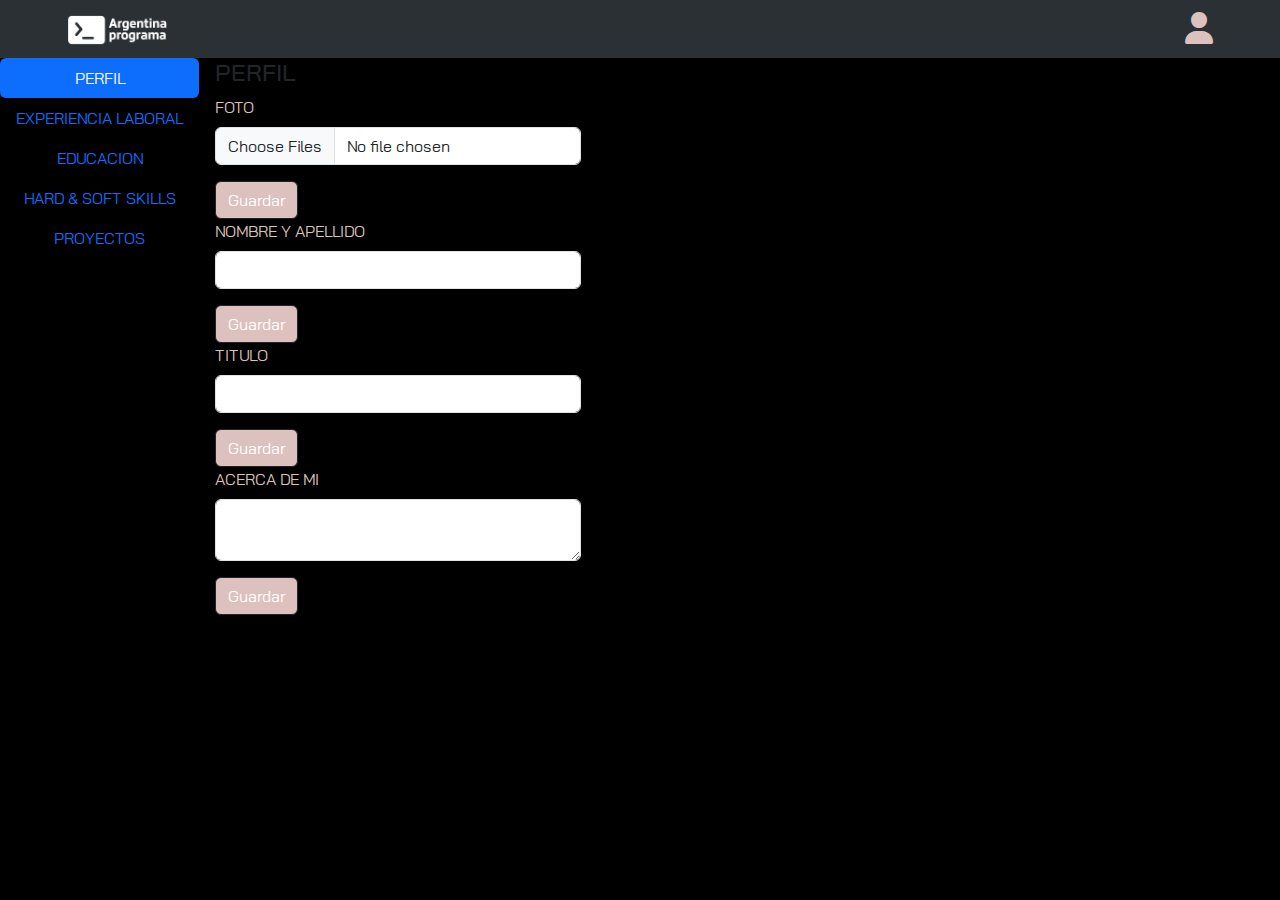
==== dashboard.html @ 9980c159 "condash" ====
<!DOCTYPE html>
<html lang="en">
<head>
    <meta charset="UTF-8" />
    <meta http-equiv="X-UA-Compatible" content="IE=edge" />
    <meta name="viewport" content="width=device-width, initial-scale=1.0" />
    <title>Dashboard</title>
    <link rel="stylesheet" href="./Bootstrap/bootstrap-5.3.0-alpha1-dist/css/bootstrap.min.css">
    <link rel="stylesheet" href="./fontawesome-free-6.2.1-web/css/all.css" />
    <link rel="stylesheet" href="./index.css" />
</head>

<body>
    <header>
        <nav class="navbar navbar-expand-lg bg-body-tertiary" data-bs-theme="dark">
            <div class="container">
              <a class="navbar-brand" href="#">
                <img src="./Imagenes/ap-logo-tr-light (1).png" class="logo ARGENTINA PROGRAMA" width="100">
              </a>
              <button class="navbar-toggler" type="button" data-bs-toggle="collapse" data-bs-target="#navbarSupportedContent" aria-controls="navbarSupportedContent" aria-expanded="false" aria-label="Toggle navigation">
                <span class="navbar-toggler-icon"></span>
              </button>
              <div class="collapse navbar-collapse" id="navbarSupportedContent">
                <ul class="navbar-nav ms-auto">
                  <li class="nav-item">
                    <i data-bs-toggle="modal" data-bs-target="#logininModal"   class="fa-solid fa-user fa-2x"></i>
                  </li>
                </ul>
              </div>
            </div>
          </nav>
    </header>
    <main>  
      <section>
        <div class="d-flex align-items-start">
          <div class="nav flex-column nav-pills me-3" id="v-pills-tab" role="tablist" aria-orientation="vertical">
            <button class="nav-link active" id="v-pills-home-tab" data-bs-toggle="pill" data-bs-target="#v-pills-home" type="button" role="tab" aria-controls="v-pills-home" aria-selected="true">PERFIL</button>
            <button class="nav-link" id="v-pills-disabled-tab" data-bs-toggle="pill" data-bs-target="#v-pills-disabled" type="button" role="tab" aria-controls="v-pills-disabled" aria-selected="false">EXPERIENCIA LABORAL</button>
            <button class="nav-link" id="v-pills-messages-tab" data-bs-toggle="pill" data-bs-target="#v-pills-messages" type="button" role="tab" aria-controls="v-pills-messages" aria-selected="false">EDUCACION</button>
            <button class="nav-link" id="v-pills-profile-tab" data-bs-toggle="pill" data-bs-target="#v-pills-profile" type="button" role="tab" aria-controls="v-pills-profile" aria-selected="false">HARD & SOFT SKILLS</button>
            <button class="nav-link" id="v-pills-settings-tab" data-bs-toggle="pill" data-bs-target="#v-pills-settings" type="button" role="tab" aria-controls="v-pills-settings" aria-selected="false">PROYECTOS</button>
          </div>
          <div class="tab-content" id="v-pills-tabContent">
            <div class="tab-pane fade show active" id="v-pills-home" role="tabpanel" aria-labelledby="v-pills-home-tab" tabindex="0">
              <h4>PERFIL</h4>
              <div class="mb-3">
                <label for="formFileMultiple" class="form-label">FOTO</label>
                <input class="form-control" type="file" id="formFileMultiple" multiple>
              </div>
              <button type="button" class="btn btn-dark">Guardar</button>
              <div class="mb-3">
                <label for="formFileMultiple" class="form-label">NOMBRE Y APELLIDO</label>
                <input class="form-control" type="text" id="formFileMultiple" multiple>
              </div>
              <button type="button" class="btn btn-dark">Guardar</button>
              <div class="mb-3">
                <label for="formFileMultiple" class="form-label">TITULO</label>
                <input class="form-control" type="text" id="formFileMultiple" multiple>
              </div>
              <button type="button" class="btn btn-dark">Guardar</button>
              <div class="mb-3">
                <label for="formFileMultiple" class="form-label">ACERCA DE MI</label>
                <textarea class="form-control" aria-label="With textarea"></textarea>
              </div>
              <button type="button" class="btn btn-dark">Guardar</button>
            </div>
           
            <div class="tab-pane fade" id="v-pills-disabled" role="tabpanel" aria-labelledby="v-pills-disabled-tab" tabindex="0">
              <h4>EXPERIENCIA LABORAL</h4>
              <div class="mb-3">
                <label for="formFileMultiple" class="form-label">LOGO EMPRESA</label>
                <input class="form-control" type="file" id="formFileMultiple" multiple>
              </div>
              <button type="button" class="btn btn-dark">Guardar</button>
              <div class="mb-3">
                <label for="formFileMultiple" class="form-label">NOMBRE DE LA EMPRESA</label>
                <input class="form-control" type="text" id="formFileMultiple" multiple>
              </div>
              <button type="button" class="btn btn-dark">Guardar</button>
              <div class="mb-3">
                <label for="formFileMultiple" class="form-label">TITULO DEL PUESTO</label>
                <input class="form-control" type="text" id="formFileMultiple" multiple>
                <button type="button" class="btn btn-dark">Guardar</button>
              </div>
              <div class="mb-3">
                <label for="formFileMultiple" class="form-label">PERIODO</label>
                <input class="form-control" type="number" id="formFileMultiple" multiple>
              </div>
              <button type="button" class="btn btn-dark">Guardar</button>
              <div class="mb-3">
                <label for="formFileMultiple" class="form-label">DESCRIPCION DE LAS ACTIVIDADES REALIZADAS EN ESE PUESTO</label>
                <textarea class="form-control" aria-label="With textarea"></textarea>
              </div>
              <button type="button" class="btn btn-dark">Guardar</button>
            </div>

            <div class="tab-pane fade" id="v-pills-messages" role="tabpanel" aria-labelledby="v-pills-messages-tab" tabindex="0">
              <h4>EDUCACION</h4>
              <div class="mb-3">
                <label for="formFileMultiple" class="form-label">INSTITUTO</label>
                <input class="form-control" type="text" id="formFileMultiple" multiple>
              </div>
              <button type="button" class="btn btn-dark">Guardar</button>
              <div class="mb-3">
                <label for="formFileMultiple" class="form-label">TITULO</label>
                <input class="form-control" type="text" id="formFileMultiple" multiple>
              </div>
              <button type="button" class="btn btn-dark">Guardar</button>
              <div class="mb-3">
                <label for="formFileMultiple" class="form-label">PERIODO</label>
                <input class="form-control" type="number" id="formFileMultiple" multiple>
              </div>
              <button type="button" class="btn btn-dark">Guardar</button>
              <div class="mb-3">
                <label for="formFileMultiple" class="form-label">CERTIFICADO</label>
                <input class="form-control" type="file" id="formFileMultiple" multiple>
              </div>
              <button type="button" class="btn btn-dark">Guardar</button>
            </div>

            <div class="tab-pane fade" id="v-pills-profile" role="tabpanel" aria-labelledby="v-pills-profile-tab" tabindex="0">
              <h4>HARD & SOFT SKILLS</h4>
              <div class="mb-3">
                <label for="formFileMultiple" class="form-label">DESCRIPCION DE TUS HABILIDADES</label>
                <textarea class="form-control" aria-label="With textarea"></textarea>
              </div>
              <button type="button" class="btn btn-dark">Guardar</button>
            </div>

            <div class="tab-pane fade" id="v-pills-settings" role="tabpanel" aria-labelledby="v-pills-settings-tab" tabindex="0">
              <h4>PROYECTOS</h4>
              <div class="mb-3">
                <label for="formFileMultiple" class="form-label">NOMBRE</label>
                <input class="form-control" type="text" id="formFileMultiple" multiple>
              </div>
              <button type="button" class="btn btn-dark">Guardar</button>
              <div class="mb-3">
                <label for="formFileMultiple" class="form-label">FECHA</label>
                <input class="form-control" type="number" id="formFileMultiple" multiple>
              </div>
              <button type="button" class="btn btn-dark">Guardar</button>
              <div class="mb-3">
                <label for="formFileMultiple" class="form-label">DESCRIPCION DEL PROYECTO</label>
                <input class="form-control" type="text" id="formFileMultiple" multiple>
              </div>
              <button type="button" class="btn btn-dark">Guardar</button>
              <div class="mb-3">
                <label for="formFileMultiple" class="form-label">IMAGEN</label>
                <input class="form-control" type="file" id="formFileMultiple" multiple>
              </div>
              <button type="button" class="btn btn-dark">Guardar</button>
              <div class="mb-3">
                <label for="basic-url" class="form-label">URL</label>
                <div class="input-group">
                  <span class="input-group-text" id="basic-addon3">https://example.com/users/</span>
                  <input type="text" class="form-control" id="basic-url" aria-describedby="basic-addon3">
                </div>
                <button type="button" class="btn btn-dark">Guardar</button>
              </div>
            </div>
          </div>
        </div>
      </section>
    </main>
    <script src="./Bootstrap/bootstrap-5.3.0-alpha1-dist/js/bootstrap.bundle.min.js"></script>
    <script src="./main.js"></script>
</body>
</html>
---- index.css ----
@import url('https://fonts.googleapis.com/css2?family=Bai+Jamjuree:wght@200;300&family=IBM+Plex+Sans+Condensed&family=Sofia+Sans+Extra+Condensed:wght@100;300&display=swap');

*{
    margin: 0%;
    padding: 0%;
    font-family: 'Bai Jamjuree', sans-serif;
}

.navbar{
    margin-bottom: 0;
}

body{
    background: #000;
    margin: 0;
    padding: 0;
    box-sizing: border-box;
}

html{
    scroll-behavior: smooth;
}

.section{
    display: flex;
    justify-content: center;
    align-items: center;
    padding: 200px 200px 200px 200px;
    background-color: black;
    color:#DDC1BE;

}

.description-container{
    display: flex;
    flex-direction: row;
    flex: 1 1 50%;
    gap: 40px;
}

.inicio-img{
    height: 200px;
    background-position: center;

}

.header{
    width: 100%;
    min-height: 100vh;
    background-image: url(./Imagenes/workplace-g540483181_1280.jpg);
    background-repeat: no-repeat;
    background-position: center;
    background-attachment: fixed;
    background-size: cover;
}

.header::before{
    content:"";
    width: 100%;
    min-height: 100vh;
    position: absolute;
    top: 0;
    left: 0;

}

.bg-dark{
    position: fixed;
    z-index: 20;
    width: 100%;
}

.btn-btn{
    background-color: #DDC1BE;
}

@media(min-width760px){
    .bg-dark {
        background-color: transparent!important;
    }
}

.text-header{
    display: flex;
    justify-content: center;
    align-items: center;
    padding: 200px 400px 200px 500px;
    color: black;
    font-family: "coco";
}

.img-dog{
    height: 200px;
}

.container{
    max-width: 1170px;
    margin: auto;
}

.row{
    display: flex;
    flex-wrap: wrap;
}

ul{
    list-style: none;
}

/*MODAL*/

.fa-solid{
    color: #DDC1BE;
}

.modal-title{
    color: #DDC1BE;
}
.form-label{
    color: #DDC1BE;
}

.col-form-label{
    color: #DDC1BE;
}


/*BANNER*/

.description-container{
    display: flex;
    justify-content: center;
    align-items: center; 
    padding: 200px 200px 400px 400px;

}

.text-container{
    width: 200%;
    gap: 20%;
}

.text-container img{
    width: 30%;
}

.text-container h1{
    font-size: 4em;
    margin-bottom: 20px;
    color: black;
}

.text-container h3{
    font-size: 2.5em;
    width: 150%;
    margin-bottom: 20px;
    color: black;
}

/*SOBRE MI*/

.rounded-circle.w-25{
    width: 12rem !important;
    position:absolute;
    z-index: 0;
    margin-top: -6em;
    margin-left: 5rem;
    height: auto;
    
}

.container-sobremi{
    margin-top: 2em;
    margin-left: 20rem;
    margin-right: 20rem;
    margin-bottom: 2rem;
}
.container-sobremi h4{
    font-size: 1.2rem;
    color: #DDC1BE;
}

.sobremi{
    margin-top: 3rem;
}

/*FORMACION Y EXPERIENCIA*/
  
*::selection{
    background: #DDC1BE;
    color: #333;
  }


.heading{
    text-align: center;
    margin: 0 6rem;
    font-size: 2rem;
    padding: 1rem;
    border-bottom: .1rem solid #fff4;
    color: #fff;
  }
  
.heading span{
    color:#DDC1BE;
}
  
.about .box-container{
    display: flex;
    align-items: center;
    justify-content: space-between;
    flex-wrap: wrap;
    padding: 1rem 0;
    padding-left: 3rem;
  }
  
.about .box-container .box{
    width: 27rem;
    margin: 4rem 1rem;
    padding-left: 4rem;
    border-left: .2rem solid #fff;
    position: relative;
  
  }
  
.about .box-container .box span{
    font-size: 1rem;
    background: #222;
    color: #fff;
    border-radius: 5rem;
    padding: .5rem 2.5rem;
  }
  
.about .box-container .box h3{
    font-size: 1rem;
    color: #fff;
    padding-top: 1.5rem;
  }
  
.about .box-container .box p{
    font-size: 1rem;
    color: #eee;
    padding-top: 1rem 0;
  }
  
.about .box-container .box i{
    position: absolute;
    top: -1.5rem;
    left: -2.5rem;
    height: 5rem;
    width: 5rem;
    border-radius: 50%;
    line-height: 5rem;
    text-align: center;
    font-size: 1rem;
    color: #fff;
    background: #DDC1BE;
  }
  
/*PORTFOLIO*/

.portfolio .box-container .box{
    height: 15rem;
    width: 20rem;
    border-radius: 1rem;
    margin: 2rem;
    overflow: hidden;
    cursor: pointer;
  }
  
.portfolio .box-container .box img{
    height: 100%;
    width: 100%;
    object-fit: cover;
  }
  
.portfolio .box-container .box:hover img{
    transform: scale(1.2);
}

/*CONTACTO*/

.form-container{
    padding-top: 5em;
    padding-left: 20em;
    padding-right: 20em;
    padding-bottom: 3em;
}

.btn{
    background-color: #DDC1BE;
}
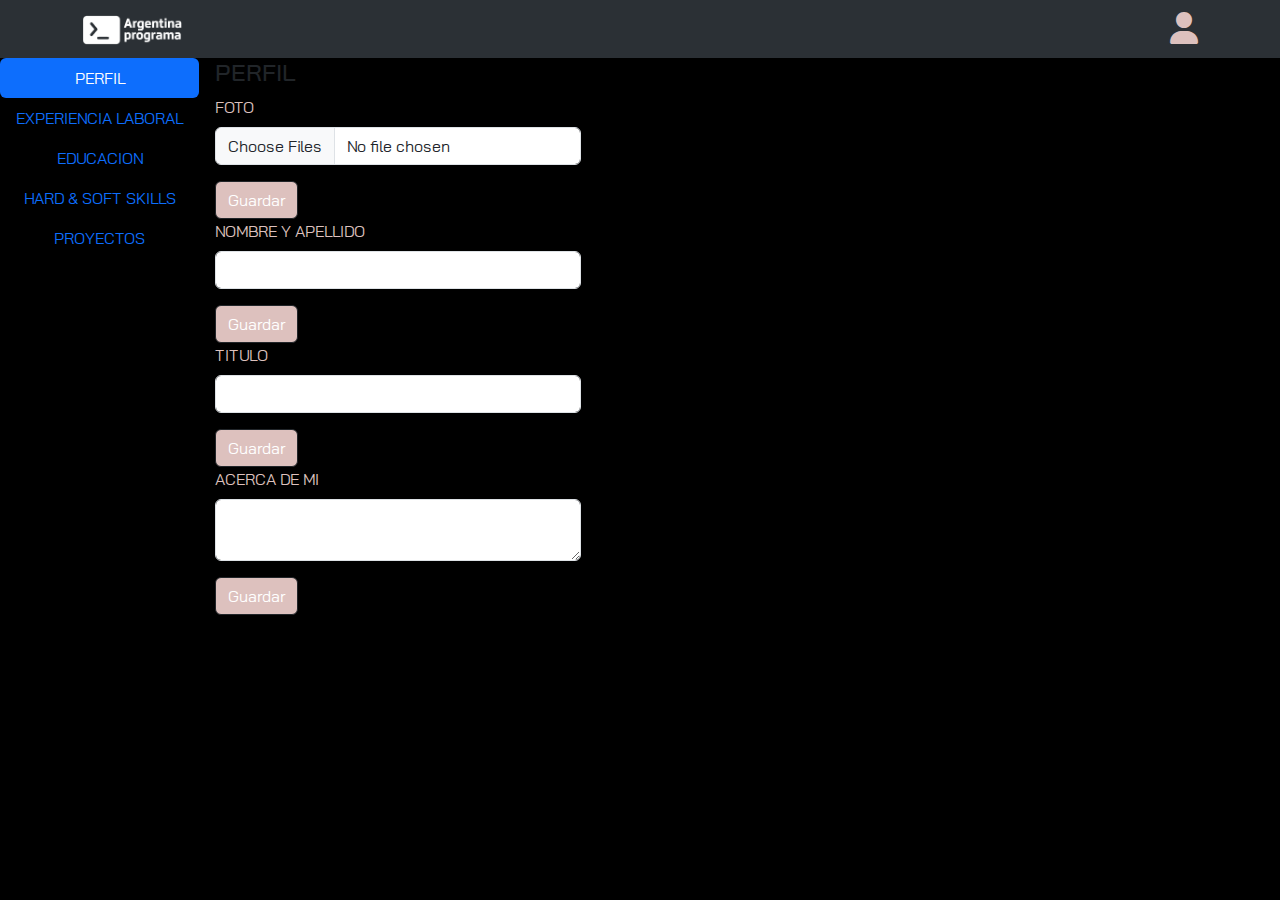
==== commit e83bb029: "modificacion" ====
--- a/dashboard.html
+++ b/dashboard.html
@@ -15,7 +15,7 @@
         <nav class="navbar navbar-expand-lg bg-body-tertiary" data-bs-theme="dark">
             <div class="container">
               <a class="navbar-brand" href="#">
-                <img src="./Imagenes/ap-logo-tr-light (1).png" class="logo ARGENTINA PROGRAMA" width="100">
+                <img src="./assets/Imagenes/logo.png" class="logo ARGENTINA PROGRAMA" width="100">
               </a>
               <button class="navbar-toggler" type="button" data-bs-toggle="collapse" data-bs-target="#navbarSupportedContent" aria-controls="navbarSupportedContent" aria-expanded="false" aria-label="Toggle navigation">
                 <span class="navbar-toggler-icon"></span>
--- a/index.css
+++ b/index.css
@@ -6,14 +6,8 @@
     font-family: 'Bai Jamjuree', sans-serif;
 }
 
-.navbar{
-    margin-bottom: 0;
-}
-
 body{
     background: #000;
-    margin: 0;
-    padding: 0;
     box-sizing: border-box;
 }
 
@@ -31,6 +25,33 @@
 
 }
 
+/*NAVBAR*/
+
+.btn:hover{
+    background-color: #DDC1BE;
+    background-color: aqua;
+    color: #000;
+}
+
+/*MODAL*/
+
+.fa-solid{
+    color: #DDC1BE;
+}
+
+.modal-title{
+    color: #DDC1BE;
+}
+.form-label{
+    color: #DDC1BE;
+}
+
+.col-form-label{
+    color: #DDC1BE;
+}
+
+
+/*BANNER*/
 .description-container{
     display: flex;
     flex-direction: row;
@@ -47,7 +68,7 @@
 .header{
     width: 100%;
     min-height: 100vh;
-    background-image: url(./Imagenes/workplace-g540483181_1280.jpg);
+    background-image: url(./assets/Imagenes/banner.jpg);
     background-repeat: no-repeat;
     background-position: center;
     background-attachment: fixed;
@@ -78,6 +99,37 @@
     .bg-dark {
         background-color: transparent!important;
     }
+}
+
+
+.description-container{
+    display: flex;
+    justify-content: center;
+    align-items: center; 
+    padding: 200px 200px 400px 400px;
+
+}
+
+.text-container{
+    width: 200%;
+    gap: 20%;
+}
+
+.text-container img{
+    width: 30%;
+}
+
+.text-container h1{
+    font-size: 4em;
+    margin-bottom: 20px;
+    color: black;
+}
+
+.text-container h3{
+    font-size: 2.5em;
+    width: 150%;
+    margin-bottom: 20px;
+    color: black;
 }
 
 .text-header{
@@ -87,74 +139,6 @@
     padding: 200px 400px 200px 500px;
     color: black;
     font-family: "coco";
-}
-
-.img-dog{
-    height: 200px;
-}
-
-.container{
-    max-width: 1170px;
-    margin: auto;
-}
-
-.row{
-    display: flex;
-    flex-wrap: wrap;
-}
-
-ul{
-    list-style: none;
-}
-
-/*MODAL*/
-
-.fa-solid{
-    color: #DDC1BE;
-}
-
-.modal-title{
-    color: #DDC1BE;
-}
-.form-label{
-    color: #DDC1BE;
-}
-
-.col-form-label{
-    color: #DDC1BE;
-}
-
-
-/*BANNER*/
-
-.description-container{
-    display: flex;
-    justify-content: center;
-    align-items: center; 
-    padding: 200px 200px 400px 400px;
-
-}
-
-.text-container{
-    width: 200%;
-    gap: 20%;
-}
-
-.text-container img{
-    width: 30%;
-}
-
-.text-container h1{
-    font-size: 4em;
-    margin-bottom: 20px;
-    color: black;
-}
-
-.text-container h3{
-    font-size: 2.5em;
-    width: 150%;
-    margin-bottom: 20px;
-    color: black;
 }
 
 /*SOBRE MI*/
@@ -221,7 +205,7 @@
     border-left: .2rem solid #fff;
     position: relative;
   
-  }
+}
   
 .about .box-container .box span{
     font-size: 1rem;
@@ -229,19 +213,19 @@
     color: #fff;
     border-radius: 5rem;
     padding: .5rem 2.5rem;
-  }
+}
   
 .about .box-container .box h3{
     font-size: 1rem;
     color: #fff;
     padding-top: 1.5rem;
-  }
+}
   
 .about .box-container .box p{
     font-size: 1rem;
     color: #eee;
     padding-top: 1rem 0;
-  }
+}
   
 .about .box-container .box i{
     position: absolute;
@@ -255,24 +239,24 @@
     font-size: 1rem;
     color: #fff;
     background: #DDC1BE;
-  }
+}
   
 /*PORTFOLIO*/
 
 .portfolio .box-container .box{
-    height: 15rem;
+    height: 20rem;
     width: 20rem;
     border-radius: 1rem;
     margin: 2rem;
     overflow: hidden;
     cursor: pointer;
-  }
+}
   
 .portfolio .box-container .box img{
     height: 100%;
     width: 100%;
     object-fit: cover;
-  }
+}
   
 .portfolio .box-container .box:hover img{
     transform: scale(1.2);
@@ -291,6 +275,10 @@
     background-color: #DDC1BE;
 }
 
+.btn:hover{
+    background-color: aqua;
+}
+
 
 
 
